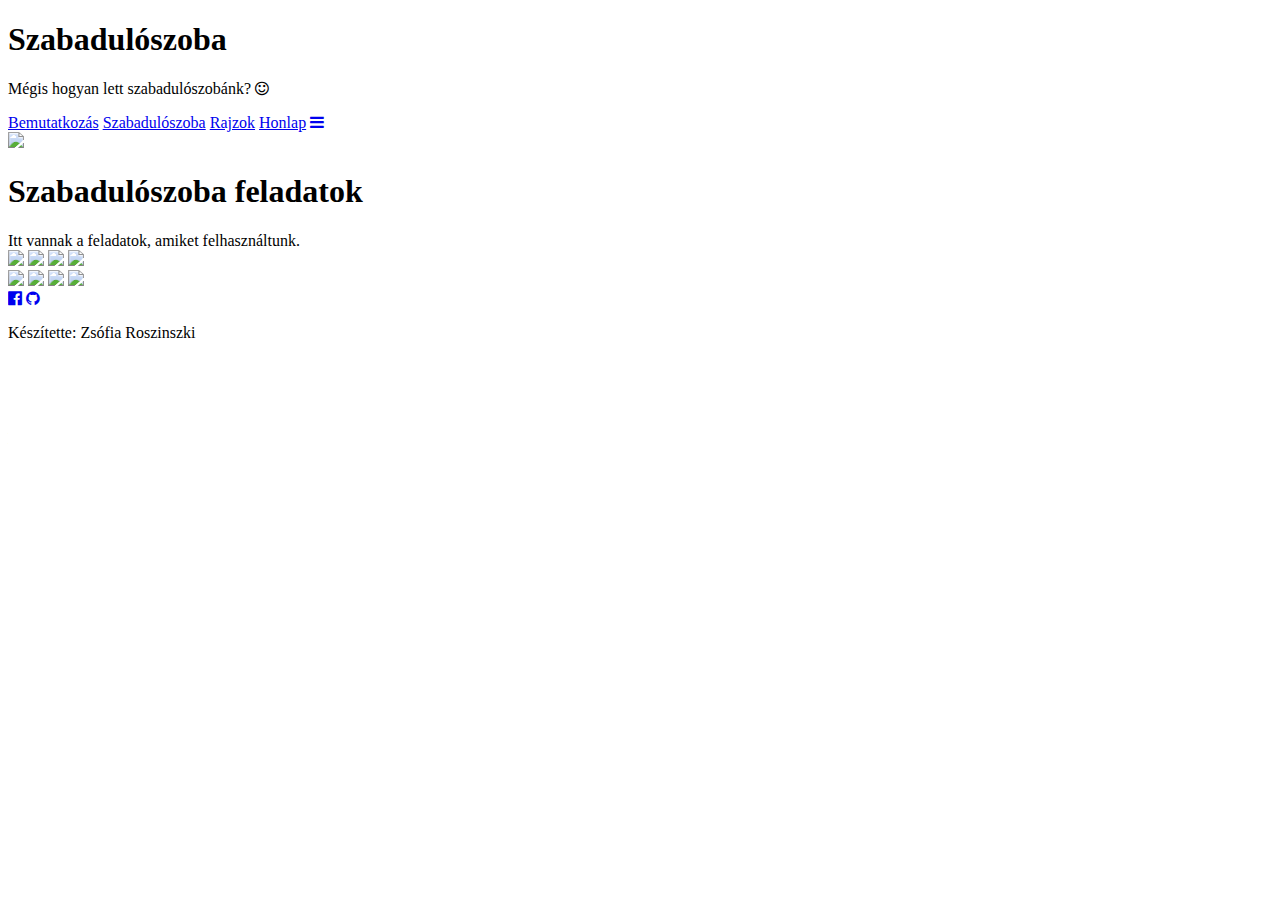
==== feladatok.html @ b8daba36 "Add files via upload" ====
<!DOCTYPE html>
<html>

<head>
	<meta charset='utf-8'>
	<meta http-equiv='X-UA-Compatible' content='IE=edge'>
	<meta name='viewport' content='width=device-width, initial-scale=1'>
	<link rel='stylesheet' type='text/css' media='screen' href='./css/alap.css'>
	<link rel='stylesheet' type='text/css' media='screen' href='./css/navigacio.css'>
	<link rel='stylesheet' type='text/css' media='screen' href='./css/fotoelhelyezes.css'>
	<link rel="stylesheet" href="https://cdnjs.cloudflare.com/ajax/libs/font-awesome/4.7.0/css/font-awesome.min.css" />
	<script src='./javascript/alap.js'></script>
	<title>Roszinszki Zsófia - Rezümé</title>
</head>

<body>
	<div class="fejlec-keppel">
		<div class="fejlec-szinnel">
			<h1 class="fejlec-cim">Szabadulószoba</h1>
			<p class="fejlec-leiras">
				Mégis hogyan lett szabadulószobánk?





				<i class="fa fa-smile-o"></i>
			</p>
		</div>
	</div>
	<div class="felso-navigacios-sav" id="navSav">
	  <a href="./index.html">Bemutatkozás</a>
	  <a href="./szabaduloszoba.html" class="aktiv">Szabadulószoba</a>
	  <a href="./rajzok.html">Rajzok</a>
	  <a href="./honlaptol.html">Honlap</a>
	  <a href="javascript:void(0);" class="ikon" onclick="navigaciosSavElemekMegjelenitese()">
		<i class="fa fa-bars"></i>
	  </a>
	</div>

	<div class="tartalom">
		<!-- Ide kell tartalmat gyártani -->
		<img src="./kepek/szabaduloszoba7.jpeg" style="width:50%" float="center">
		<h1>Szabadulószoba feladatok</h1>
		Itt vannak a feladatok, amiket felhasználtunk.
	</div>
	<div class="tartalom">
		<div class="sor">
			<div class="oszlop">
				<img src="./kepek/szabaduloszoba1.jpeg" style="width:100%">
				<img src="./kepek/szabaduloszoba2.jpeg" style="width:100%">
				<img src="./kepek/szabaduloszoba3.jpeg" style="width:100%">
				<img src="./kepek/szabaduloszoba4.jpeg" style="width:100%">
			</div>
			<div class="oszlop">
				<img src="./kepek/szabaduloszoba5.jpeg" style="width:100%">
				<img src="./kepek/szabaduloszoba6.jpeg" style="width:100%">
				<img src="./kepek/szabaduloszoba7.jpeg" style="width:100%">
				<img src="./kepek/szabaduloszoba8.jpeg" style="width:100%">
			</div>

		</div>
	</div>
	<div>
		
	</div>
	
	<footer class="lablec">
		<a href="#"><i class="fa fa-facebook-official"></i></a>
		<a href="#"><i class="fa fa-github"></i></a>
		<p class="lablec-szoveg">
			Készítette: Zsófia Roszinszki</a>
		</p>
	</footer>
</body>

</html>
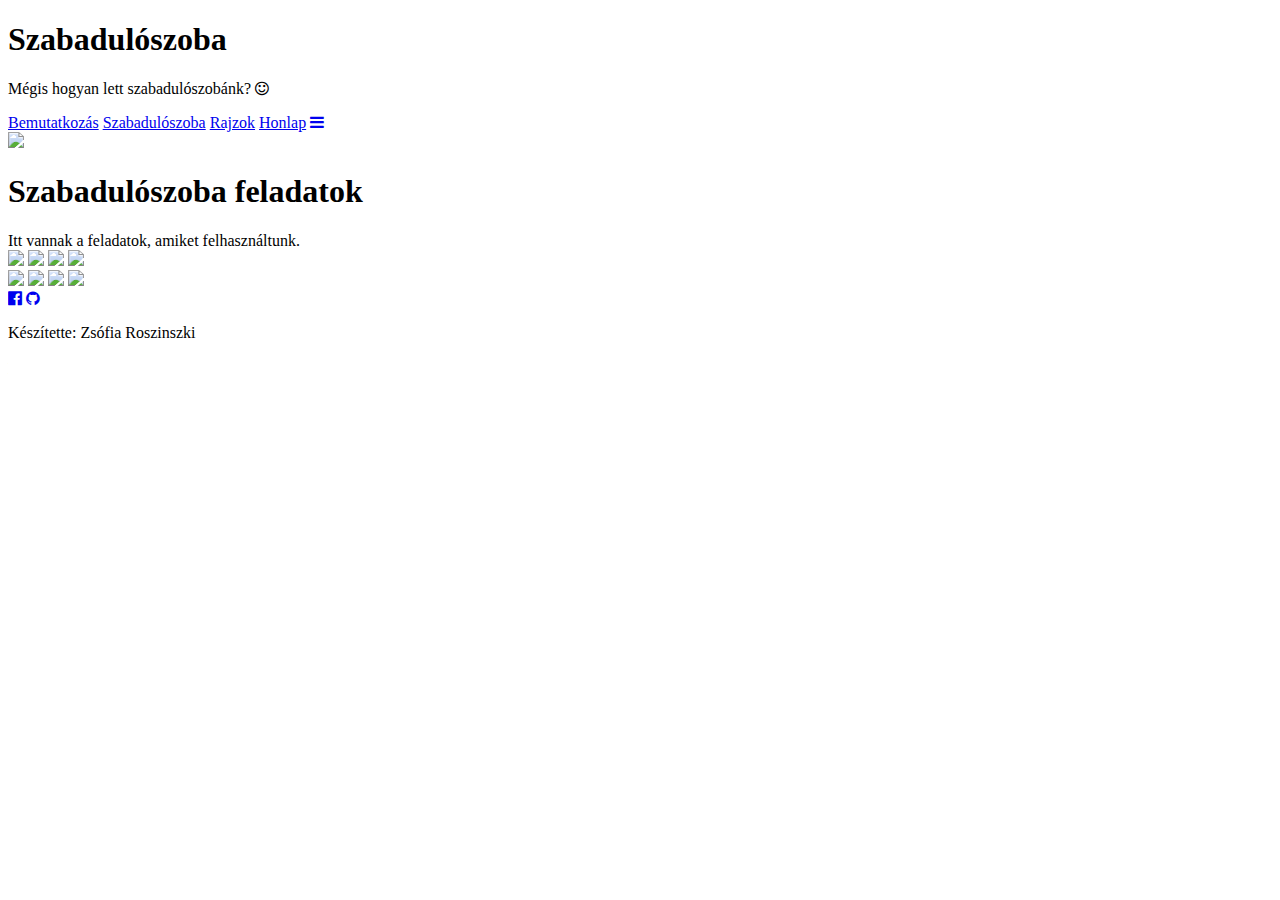
==== commit a9032ccb: "Link javítás" ====
--- a/feladatok.html
+++ b/feladatok.html
@@ -32,7 +32,7 @@
 	  <a href="./index.html">Bemutatkozás</a>
 	  <a href="./szabaduloszoba.html" class="aktiv">Szabadulószoba</a>
 	  <a href="./rajzok.html">Rajzok</a>
-	  <a href="./honlaptol.html">Honlap</a>
+	  <a href="./honlaprol.html">Honlap</a>
 	  <a href="javascript:void(0);" class="ikon" onclick="navigaciosSavElemekMegjelenitese()">
 		<i class="fa fa-bars"></i>
 	  </a>
